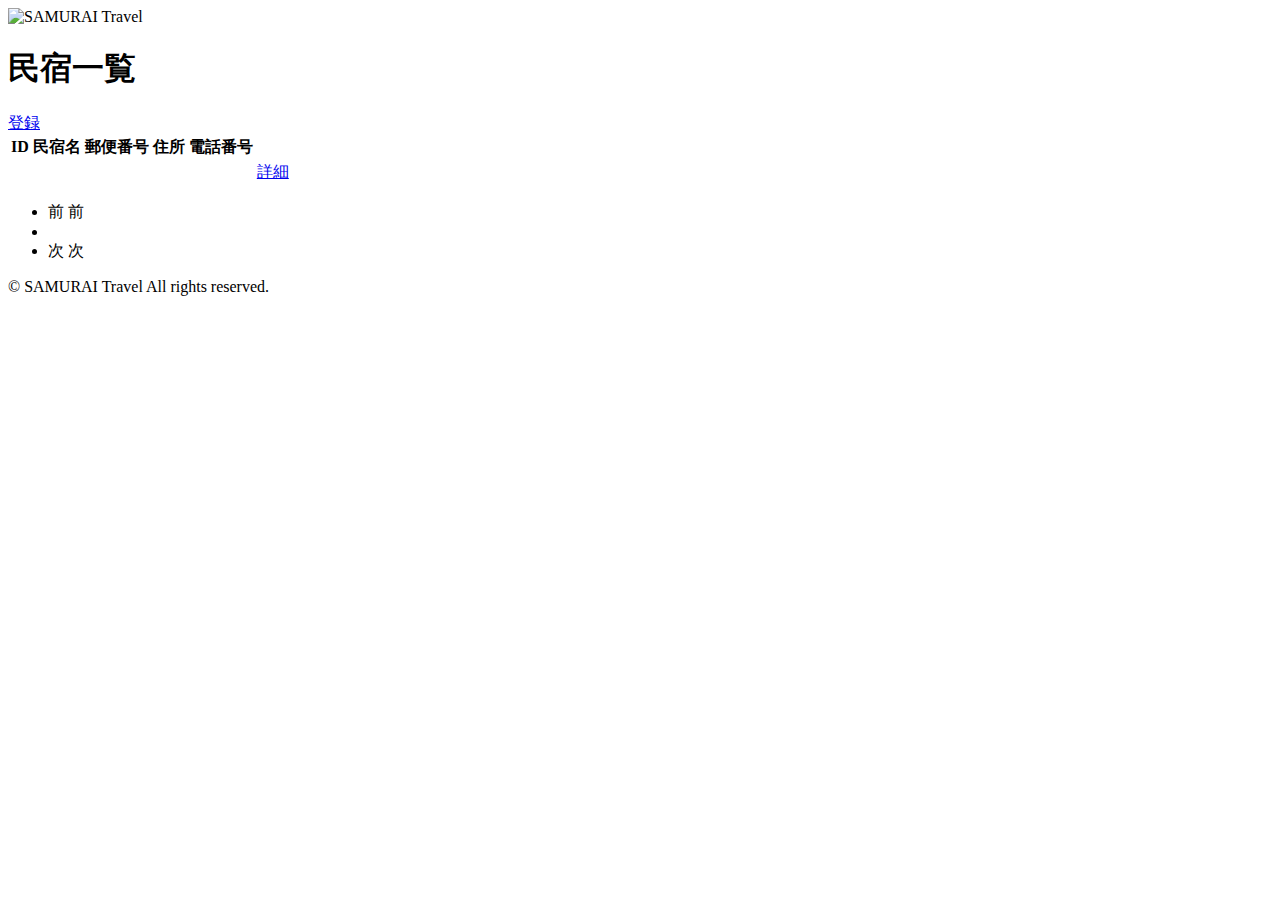
==== src/main/resources/templates/admin/houses/index.html @ ab5e8174 "ページネーション機能追加" ====
<!DOCTYPE html>

<html xmlns:th="https://www.thymeleaf.org">

<head>

	<meta charset="UTF-8">

	<meta name="viewport" content="width=device-width, initial-scale=1">



	<!-- Bootstrap -->

	<link href="https://cdn.jsdelivr.net/npm/bootstrap@5.2.3/dist/css/bootstrap.min.css" rel="stylesheet"
		integrity="sha384-rbsA2VBKQhggwzxH7pPCaAqO46MgnOM80zW1RWuH61DGLwZJEdK2Kadq2F9CUG65" crossorigin="anonymous">



	<!-- Google Fonts -->

	<link rel="preconnect" href="https://fonts.googleapis.com">

	<link rel="preconnect" href="https://fonts.gstatic.com" crossorigin>

	<link href="https://fonts.googleapis.com/css2?family=Noto+Sans+JP:wght@400;500&display=swap" rel="stylesheet">



	<link th:href="@{/css/style.css}" rel="stylesheet">



	<title>民宿一覧</title>

</head>

<body>

	<div class="samuraitravel-wrapper">

		<!-- ヘッダー -->

		<nav class="navbar navbar-expand-md navbar-light bg-white shadow-sm samuraitravel-navbar">

			<div class="container samuraitravel-container">

				<a class="navbar-brand" th:href="@{/}">

					<img class="samuraitravel-logo me-1" th:src="@{/images/logo.png}" alt="SAMURAI Travel">

				</a>

			</div>

		</nav>



		<main>

			<div class="container pt-4 pb-5 samuraitravel-container">

				<div class="row justify-content-center">

					<div class="col-xxl-9 col-xl-10 col-lg-11">



						<h1 class="mb-4 text-center">民宿一覧</h1>



						<div class="d-flex justify-content-end">

							<a href="#" class="btn text-white shadow-sm mb-3 samuraitravel-btn">登録</a>

						</div>



						<table class="table">

							<thead>

								<tr>

									<th scope="col">ID</th>

									<th scope="col">民宿名</th>

									<th scope="col">郵便番号</th>

									<th scope="col">住所</th>

									<th scope="col">電話番号</th>

									<th scope="col"></th>

								</tr>

							</thead>

							<tbody>

								<tr th:each="house : ${housePage}">

									<td th:text="${house.getId()}"></td>

									<td th:text="${house.getName()}"></td>

									<td th:text="${house.getPostalCode()}"></td>

									<td th:text="${house.getAddress()}"></td>

									<td th:text="${house.getPhoneNumber()}"></td>

									<td><a href="#">詳細</a></td>

								</tr>

							</tbody>

						</table>

						<!--ページネーション-->
						<div th:if="${housePage.getTotalPages() > 1}" class="d-flex justify-content-center">

							<nav aria-label="民宿一覧ページ">

								<ul class="pagination">

									<li class="page-item">

										<span th:if="${housePage.isFirst()}" class="page-link disabled">前</span>

										<a th:unless="${housePage.isFirst()}"
											th:href="@{/admin/houses(page = ${housePage.getNumber() - 1})}"
											class="page-link samuraitravel-page-link">前</a>

									</li>

									<li th:each="i : ${#numbers.sequence(0, housePage.getTotalPages() - 1)}"
										class="page-item">

										<span th:if="${i == housePage.getNumber()}"
											class="page-link active samuraitravel-active" th:text="${i + 1}"></span>

										<a th:unless="${i == housePage.getNumber()}"
											th:href="@{/admin/houses(page = ${i})}"
											class="page-link samuraitravel-page-link" th:text="${i + 1}"></a>

									</li>

									<li class="page-item">

										<span th:if="${housePage.isLast()}" class="page-link disabled">次</span>

										<a th:unless="${housePage.isLast()}"
											th:href="@{/admin/houses(page = ${housePage.getNumber() + 1})}"
											class="page-link samuraitravel-page-link">次</a>

									</li>

								</ul>

							</nav>

						</div>


					</div>

				</div>

			</div>

		</main>



		<!-- フッター -->

		<footer>

			<div class="d-flex justify-content-center align-items-center h-100">

				<p class="text-center text-muted small mb-0">&copy; SAMURAI Travel All rights reserved.</p>

			</div>

		</footer>

	</div>



	<!-- Bootstrap -->

	<script src="https://cdn.jsdelivr.net/npm/bootstrap@5.2.3/dist/js/bootstrap.bundle.min.js"
		integrity="sha384-kenU1KFdBIe4zVF0s0G1M5b4hcpxyD9F7jL+jjXkk+Q2h455rYXK/7HAuoJl+0I4"
		crossorigin="anonymous"></script>

</body>

</html>
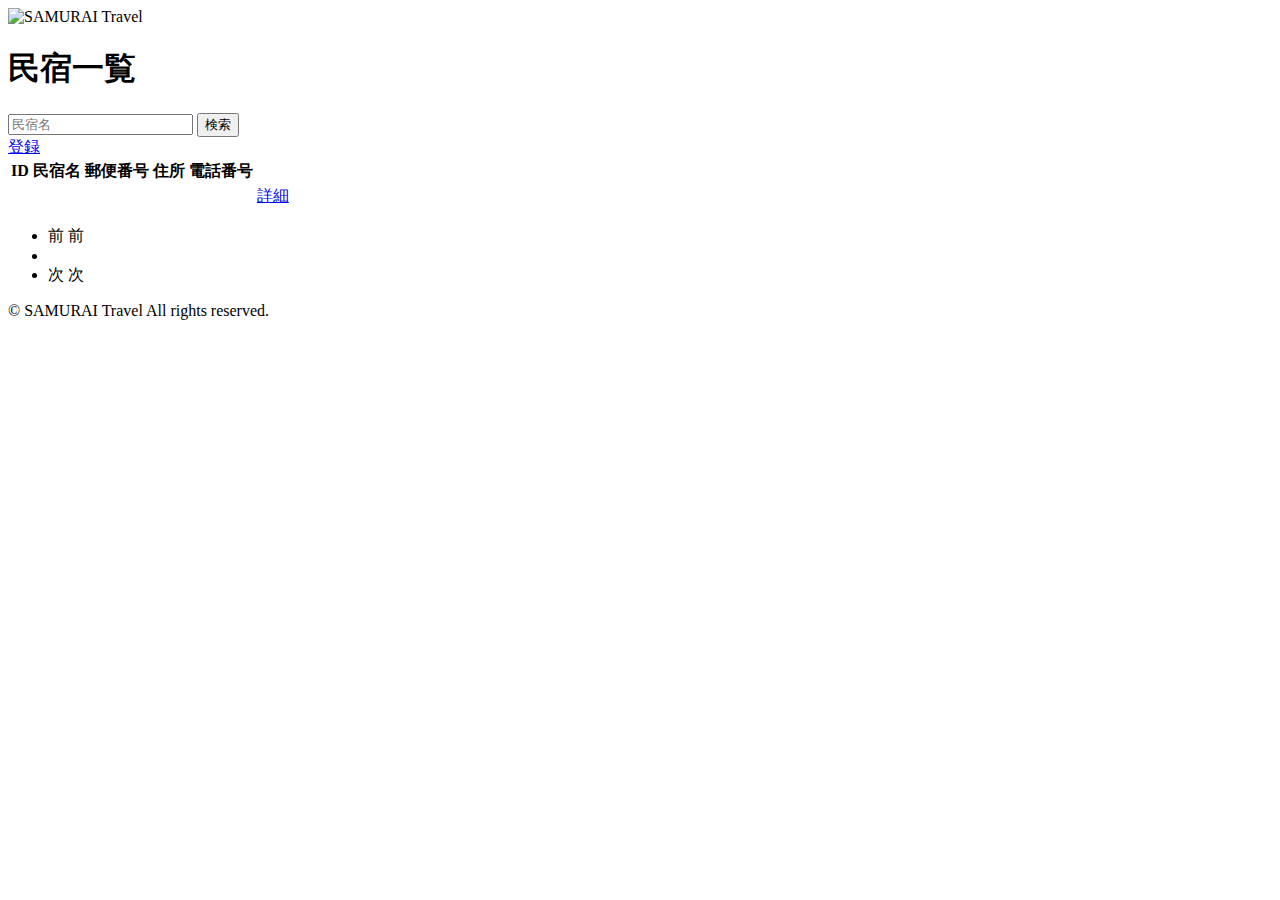
==== commit de2e2d73: "9章終了" ====
--- a/src/main/resources/templates/admin/houses/index.html
+++ b/src/main/resources/templates/admin/houses/index.html
@@ -69,9 +69,19 @@
 
 						<h1 class="mb-4 text-center">民宿一覧</h1>
 
-
-
-						<div class="d-flex justify-content-end">
+                             <div class="d-flex justify-content-between align-items-end flex-wrap">
+
+                                 <form method="get" th:action="@{/admin/houses}" class="mb-3">
+
+                                     <div class="input-group">
+
+                                         <input type="text" class="form-control" name="keyword" th:value="${keyword}" placeholder="民宿名">
+
+                                         <button type="submit" class="btn text-white shadow-sm samuraitravel-btn">検索</button> 
+
+                                     </div>               
+
+                                 </form> 
 
 							<a href="#" class="btn text-white shadow-sm mb-3 samuraitravel-btn">登録</a>
 
@@ -123,59 +133,57 @@
 
 						</table>
 
-						<!--ページネーション-->
-						<div th:if="${housePage.getTotalPages() > 1}" class="d-flex justify-content-center">
-
-							<nav aria-label="民宿一覧ページ">
-
-								<ul class="pagination">
-
-									<li class="page-item">
-
-										<span th:if="${housePage.isFirst()}" class="page-link disabled">前</span>
-
-										<a th:unless="${housePage.isFirst()}"
-											th:href="@{/admin/houses(page = ${housePage.getNumber() - 1})}"
-											class="page-link samuraitravel-page-link">前</a>
-
-									</li>
-
-									<li th:each="i : ${#numbers.sequence(0, housePage.getTotalPages() - 1)}"
-										class="page-item">
-
-										<span th:if="${i == housePage.getNumber()}"
-											class="page-link active samuraitravel-active" th:text="${i + 1}"></span>
-
-										<a th:unless="${i == housePage.getNumber()}"
-											th:href="@{/admin/houses(page = ${i})}"
-											class="page-link samuraitravel-page-link" th:text="${i + 1}"></a>
-
-									</li>
-
-									<li class="page-item">
-
-										<span th:if="${housePage.isLast()}" class="page-link disabled">次</span>
-
-										<a th:unless="${housePage.isLast()}"
-											th:href="@{/admin/houses(page = ${housePage.getNumber() + 1})}"
-											class="page-link samuraitravel-page-link">次</a>
-
-									</li>
-
-								</ul>
-
-							</nav>
-
-						</div>
-
-
-					</div>
-
-				</div>
-
-			</div>
-
-		</main>
+                            <!-- ページネーション -->
+
+                            <div th:if="${housePage.getTotalPages() > 1}" class="d-flex justify-content-center">
+
+                                <nav aria-label="民宿一覧ページ">
+
+                                    <ul class="pagination">
+
+                                        <li class="page-item">
+
+                                            <span th:if="${housePage.isFirst()}" class="page-link disabled">前</span>
+
+                                             
+
+                                             <a th:unless="${housePage.isFirst()}" th:href="@{/admin/houses(page = ${housePage.getNumber() - 1}, keyword = ${keyword})}" class="page-link samuraitravel-page-link">前</a>
+
+                                        </li>
+
+                                        <li th:each="i : ${#numbers.sequence(0, housePage.getTotalPages() - 1)}" class="page-item">
+
+                                            <span th:if="${i == housePage.getNumber()}" class="page-link active samuraitravel-active" th:text="${i + 1}"></span>
+
+                                             
+
+                                             <a th:unless="${i == housePage.getNumber()}" th:href="@{/admin/houses(page = ${i}, keyword = ${keyword})}" class="page-link samuraitravel-page-link" th:text="${i + 1}"></a>
+
+                                        </li>
+
+                                        <li class="page-item">                        
+
+                                            <span th:if="${housePage.isLast()}" class="page-link disabled">次</span>
+
+                                             
+
+                                             <a th:unless="${housePage.isLast()}" th:href="@{/admin/houses(page = ${housePage.getNumber() + 1}, keyword = ${keyword})}" class="page-link samuraitravel-page-link">次</a>
+
+                                        </li>
+
+                                    </ul>
+
+                                </nav> 
+
+                            </div>                                                                   
+
+                        </div>
+
+                    </div>
+
+                </div>              
+
+            </main>
 
 
 
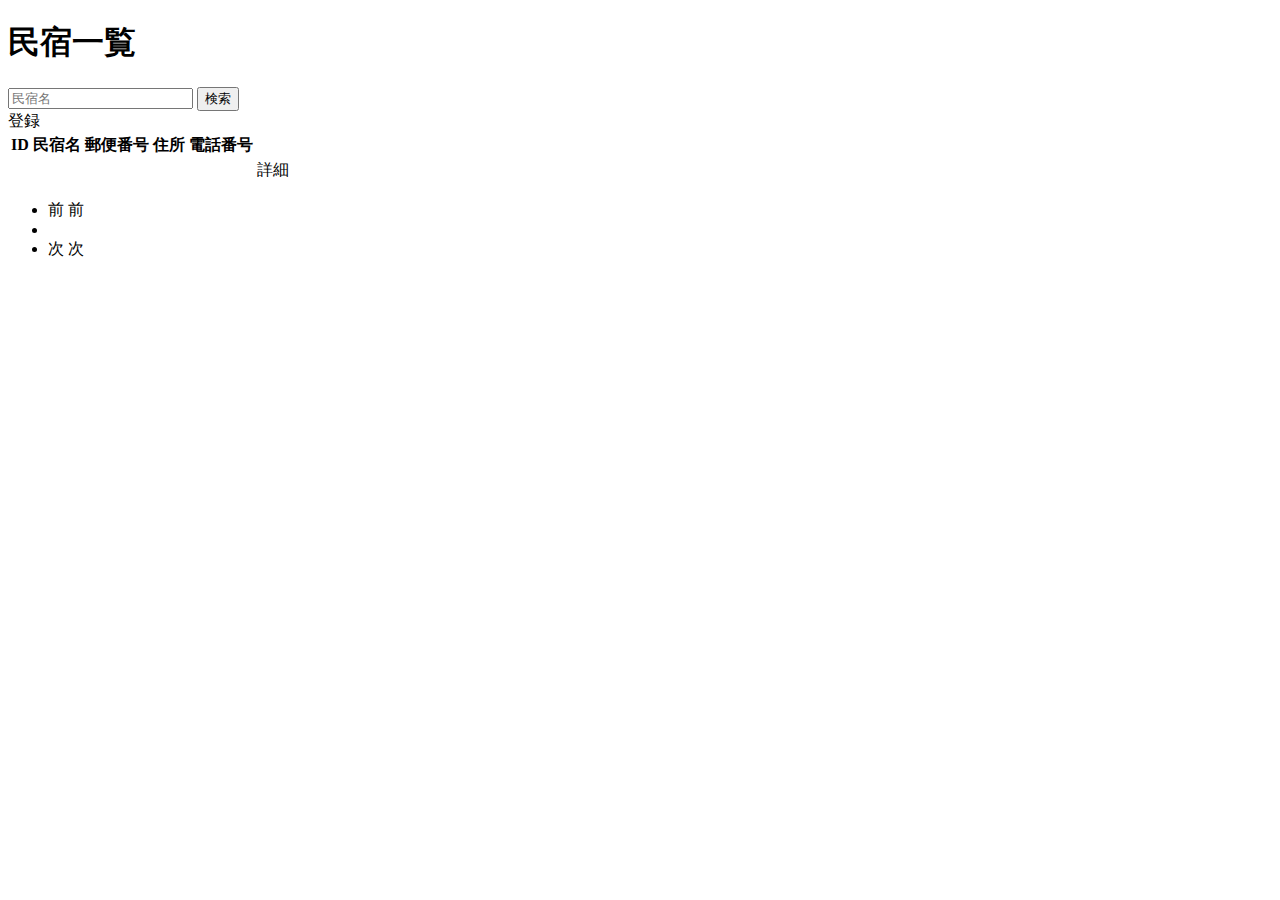
==== commit 0620e800: "12章終了" ====
--- a/src/main/resources/templates/admin/houses/index.html
+++ b/src/main/resources/templates/admin/houses/index.html
@@ -3,31 +3,10 @@
 <html xmlns:th="https://www.thymeleaf.org">
 
 <head>
-
-	<meta charset="UTF-8">
-
-	<meta name="viewport" content="width=device-width, initial-scale=1">
+	<div th:replace="~{fragment :: meta}"></div>
 
 
-
-	<!-- Bootstrap -->
-
-	<link href="https://cdn.jsdelivr.net/npm/bootstrap@5.2.3/dist/css/bootstrap.min.css" rel="stylesheet"
-		integrity="sha384-rbsA2VBKQhggwzxH7pPCaAqO46MgnOM80zW1RWuH61DGLwZJEdK2Kadq2F9CUG65" crossorigin="anonymous">
-
-
-
-	<!-- Google Fonts -->
-
-	<link rel="preconnect" href="https://fonts.googleapis.com">
-
-	<link rel="preconnect" href="https://fonts.gstatic.com" crossorigin>
-
-	<link href="https://fonts.googleapis.com/css2?family=Noto+Sans+JP:wght@400;500&display=swap" rel="stylesheet">
-
-
-
-	<link th:href="@{/css/style.css}" rel="stylesheet">
+	<div th:replace="~{fragment :: styles}"></div>
 
 
 
@@ -41,19 +20,7 @@
 
 		<!-- ヘッダー -->
 
-		<nav class="navbar navbar-expand-md navbar-light bg-white shadow-sm samuraitravel-navbar">
-
-			<div class="container samuraitravel-container">
-
-				<a class="navbar-brand" th:href="@{/}">
-
-					<img class="samuraitravel-logo me-1" th:src="@{/images/logo.png}" alt="SAMURAI Travel">
-
-				</a>
-
-			</div>
-
-		</nav>
+		<div th:replace="~{fragment :: header}"></div>
 
 
 
@@ -69,21 +36,22 @@
 
 						<h1 class="mb-4 text-center">民宿一覧</h1>
 
-                             <div class="d-flex justify-content-between align-items-end flex-wrap">
+						<div class="d-flex justify-content-between align-items-end flex-wrap">
 
-                                 <form method="get" th:action="@{/admin/houses}" class="mb-3">
+							<form method="get" th:action="@{/admin/houses}" class="mb-3">
 
-                                     <div class="input-group">
+								<div class="input-group">
 
-                                         <input type="text" class="form-control" name="keyword" th:value="${keyword}" placeholder="民宿名">
+									<input type="text" class="form-control" name="keyword" th:value="${keyword}"
+										placeholder="民宿名">
 
-                                         <button type="submit" class="btn text-white shadow-sm samuraitravel-btn">検索</button> 
+									<button type="submit" class="btn text-white shadow-sm samuraitravel-btn">検索</button>
 
-                                     </div>               
+								</div>
 
-                                 </form> 
+							</form>
 
-							<a href="#" class="btn text-white shadow-sm mb-3 samuraitravel-btn">登録</a>
+							<a th:href="@{/admin/houses/register}" class="btn text-white shadow-sm mb-3 samuraitravel-btn">登録</a>                                
 
 						</div>
 
@@ -125,7 +93,7 @@
 
 									<td th:text="${house.getPhoneNumber()}"></td>
 
-									<td><a href="#">詳細</a></td>
+									<td><a th:href="@{/admin/houses/__${house.getId()}__}">詳細</a></td>
 
 								</tr>
 
@@ -133,71 +101,72 @@
 
 						</table>
 
-                            <!-- ページネーション -->
+						<!-- ページネーション -->
 
-                            <div th:if="${housePage.getTotalPages() > 1}" class="d-flex justify-content-center">
+						<div th:if="${housePage.getTotalPages() > 1}" class="d-flex justify-content-center">
 
-                                <nav aria-label="民宿一覧ページ">
+							<nav aria-label="民宿一覧ページ">
 
-                                    <ul class="pagination">
+								<ul class="pagination">
 
-                                        <li class="page-item">
+									<li class="page-item">
 
-                                            <span th:if="${housePage.isFirst()}" class="page-link disabled">前</span>
+										<span th:if="${housePage.isFirst()}" class="page-link disabled">前</span>
 
-                                             
 
-                                             <a th:unless="${housePage.isFirst()}" th:href="@{/admin/houses(page = ${housePage.getNumber() - 1}, keyword = ${keyword})}" class="page-link samuraitravel-page-link">前</a>
 
-                                        </li>
+										<a th:unless="${housePage.isFirst()}"
+											th:href="@{/admin/houses(page = ${housePage.getNumber() - 1}, keyword = ${keyword})}"
+											class="page-link samuraitravel-page-link">前</a>
 
-                                        <li th:each="i : ${#numbers.sequence(0, housePage.getTotalPages() - 1)}" class="page-item">
+									</li>
 
-                                            <span th:if="${i == housePage.getNumber()}" class="page-link active samuraitravel-active" th:text="${i + 1}"></span>
+									<li th:each="i : ${#numbers.sequence(0, housePage.getTotalPages() - 1)}"
+										class="page-item">
 
-                                             
+										<span th:if="${i == housePage.getNumber()}"
+											class="page-link active samuraitravel-active" th:text="${i + 1}"></span>
 
-                                             <a th:unless="${i == housePage.getNumber()}" th:href="@{/admin/houses(page = ${i}, keyword = ${keyword})}" class="page-link samuraitravel-page-link" th:text="${i + 1}"></a>
 
-                                        </li>
 
-                                        <li class="page-item">                        
+										<a th:unless="${i == housePage.getNumber()}"
+											th:href="@{/admin/houses(page = ${i}, keyword = ${keyword})}"
+											class="page-link samuraitravel-page-link" th:text="${i + 1}"></a>
 
-                                            <span th:if="${housePage.isLast()}" class="page-link disabled">次</span>
+									</li>
 
-                                             
+									<li class="page-item">
 
-                                             <a th:unless="${housePage.isLast()}" th:href="@{/admin/houses(page = ${housePage.getNumber() + 1}, keyword = ${keyword})}" class="page-link samuraitravel-page-link">次</a>
+										<span th:if="${housePage.isLast()}" class="page-link disabled">次</span>
 
-                                        </li>
 
-                                    </ul>
 
-                                </nav> 
+										<a th:unless="${housePage.isLast()}"
+											th:href="@{/admin/houses(page = ${housePage.getNumber() + 1}, keyword = ${keyword})}"
+											class="page-link samuraitravel-page-link">次</a>
 
-                            </div>                                                                   
+									</li>
 
-                        </div>
+								</ul>
 
-                    </div>
+							</nav>
 
-                </div>              
+						</div>
 
-            </main>
+					</div>
+
+				</div>
+
+			</div>
+
+		</main>
 
 
 
 		<!-- フッター -->
 
-		<footer>
+		<div th:replace="~{fragment :: footer}"></div>
 
-			<div class="d-flex justify-content-center align-items-center h-100">
-
-				<p class="text-center text-muted small mb-0">&copy; SAMURAI Travel All rights reserved.</p>
-
-			</div>
-
-		</footer>
 
 	</div>
 
@@ -205,9 +174,7 @@
 
 	<!-- Bootstrap -->
 
-	<script src="https://cdn.jsdelivr.net/npm/bootstrap@5.2.3/dist/js/bootstrap.bundle.min.js"
-		integrity="sha384-kenU1KFdBIe4zVF0s0G1M5b4hcpxyD9F7jL+jjXkk+Q2h455rYXK/7HAuoJl+0I4"
-		crossorigin="anonymous"></script>
+	<div th:replace="~{fragment :: scripts}"></div>
 
 </body>
 
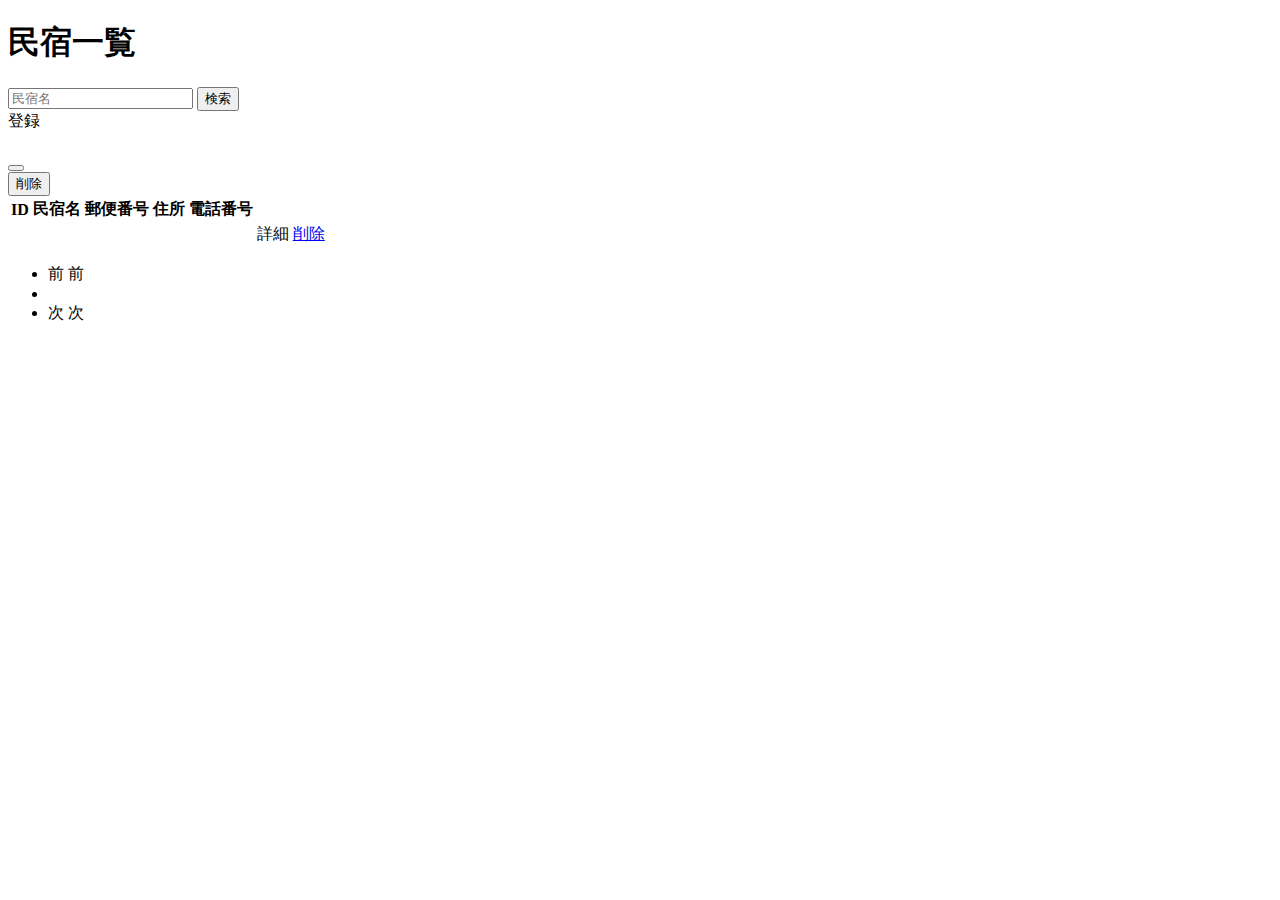
==== commit 7c15ec84: "17章終了" ====
--- a/src/main/resources/templates/admin/houses/index.html
+++ b/src/main/resources/templates/admin/houses/index.html
@@ -51,10 +51,17 @@
 
 							</form>
 
-							<a th:href="@{/admin/houses/register}" class="btn text-white shadow-sm mb-3 samuraitravel-btn">登録</a>                                
+							<a th:href="@{/admin/houses/register}"
+								class="btn text-white shadow-sm mb-3 samuraitravel-btn">登録</a>
 
 						</div>
 
+						<div th:if="${successMessage}" class="alert alert-info">
+
+							<span th:text="${successMessage}"></span>
+
+						</div>
+
 
 
 						<table class="table">
@@ -75,6 +82,8 @@
 
 									<th scope="col"></th>
 
+									<th scope="col"></th>
+
 								</tr>
 
 							</thead>
@@ -94,7 +103,47 @@
 									<td th:text="${house.getPhoneNumber()}"></td>
 
 									<td><a th:href="@{/admin/houses/__${house.getId()}__}">詳細</a></td>
-
+									<td><a href="#" class="samuraitravel-link-danger" data-bs-toggle="modal"
+											th:data-bs-target="${'#deleteHouseModal' + house.getId()}">削除</a></td>
+
+
+									<!-- 削除用モーダル -->
+
+									<div class="modal fade" th:id="${'deleteHouseModal' + house.getId()}" tabindex="-1"
+										th:aria-labelledby="${'deleteHouseModalLabel' + house.getId()}">
+
+										<div class="modal-dialog">
+
+											<div class="modal-content">
+
+												<div class="modal-header">
+
+													<h5 class="modal-title"
+														th:id="${'deleteHouseModalLabel' + house.getId()}"
+														th:text="${house.getName() + 'を削除してもよろしいですか？'}"></h5>
+
+													<button type="button" class="btn-close" data-bs-dismiss="modal"
+														aria-label="閉じる"></button>
+
+												</div>
+
+												<div class="modal-footer">
+
+													<form method="post"
+														th:action="@{/admin/houses/__${house.getId()}__/delete}">
+
+														<button type="submit"
+															class="btn samuraitravel-btn-danger text-white shadow-sm">削除</button>
+
+													</form>
+
+												</div>
+
+											</div>
+
+										</div>
+
+									</div>
 								</tr>
 
 							</tbody>
